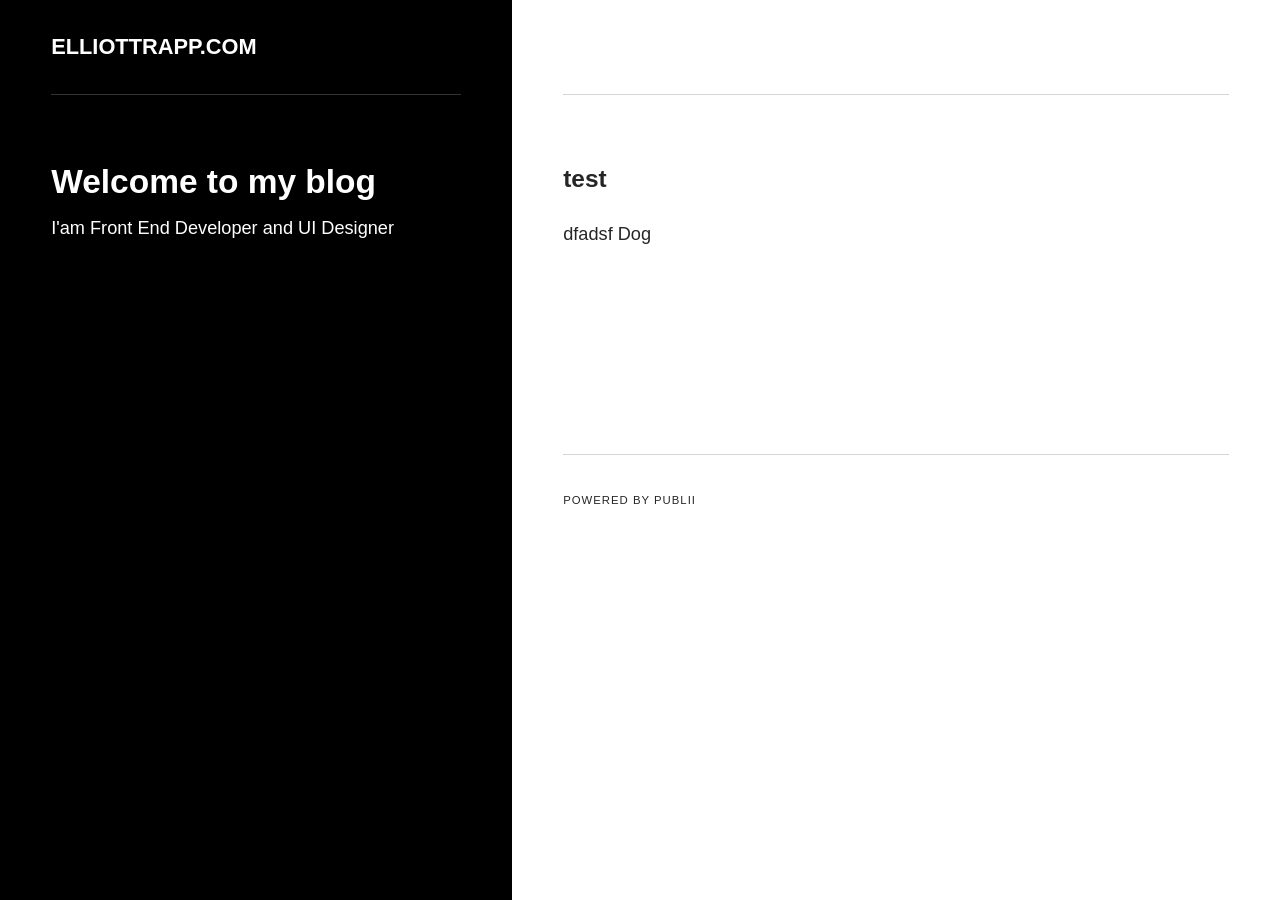
==== index.html @ a521a349 "Updated from Publii" ====
<!DOCTYPE html><html lang="en-gb"><head><meta charset="utf-8"><meta http-equiv="X-UA-Compatible" content="IE=edge"><meta name="viewport" content="width=device-width,initial-scale=1"><title>elliottrapp.com</title><meta name="generator" content="Publii Open-Source CMS for Static Site"><link rel="canonical" href="https://elliottrapp.github.io/"><link rel="alternate" type="application/atom+xml" href="https://elliottrapp.github.io/feed.xml"><link rel="alternate" type="application/json" href="https://elliottrapp.github.io/feed.json"><meta property="og:title" content="elliottrapp.com"><meta property="og:site_name" content="elliottrapp.com"><meta property="og:description" content=""><meta property="og:url" content="https://elliottrapp.github.io/"><meta property="og:type" content="website"><link rel="stylesheet" href="https://elliottrapp.github.io/assets/css/style.css?v=fb8c239619b306ba252783ad633b2018"><script type="application/ld+json">{"@context":"http://schema.org","@type":"Organization","name":"elliottrapp.com","url":"https://elliottrapp.github.io/"}</script><noscript><style>img[loading] {
                    opacity: 1;
                }</style></noscript></head><body><div class="container js-container"><div class="content"><header class="top"><div class="top__item"><a class="logo" href="https://elliottrapp.github.io/">elliottrapp.com</a></div><div class="top__item top__item--right"></div></header><main class="main"><div class="main__left"><header><h1>Welcome to my blog</h1><p>I'am Front End Developer and UI Designer</p></header></div><div class="main__right feed"><div><article class="feed__item"><header><h2><a href="https://elliottrapp.github.io/test.html">test</a></h2></header><p>dfadsf Dog</p></article></div></div></main><footer class="footer"><div class="footer__copyright">Powered by Publii</div></footer></div></div><script defer="defer" src="https://elliottrapp.github.io/assets/js/scripts.min.js?v=27706a8fe221267c1834098c796f44c1"></script><script>var images = document.querySelectorAll('img[loading]');

        for (var i = 0; i < images.length; i++) {
            if (images[i].complete) {
                images[i].classList.add('is-loaded');
            } else {
                images[i].addEventListener('load', function () {
                    this.classList.add('is-loaded');
                }, false);
            }
        }</script></body></html>
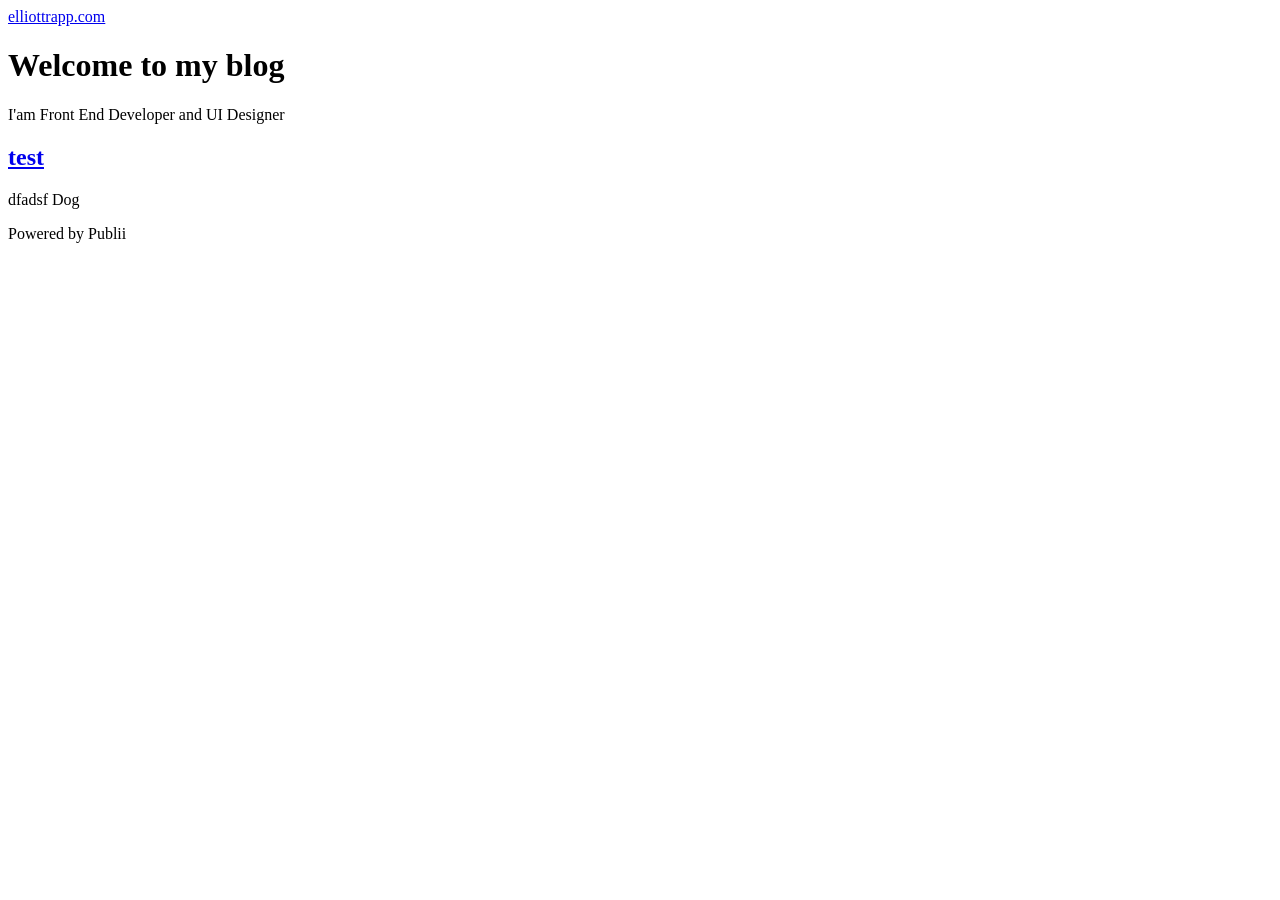
==== commit b1cce76e: "Updated from Publii" ====
--- a/index.html
+++ b/index.html
@@ -1,6 +1,6 @@
-<!DOCTYPE html><html lang="en-gb"><head><meta charset="utf-8"><meta http-equiv="X-UA-Compatible" content="IE=edge"><meta name="viewport" content="width=device-width,initial-scale=1"><title>elliottrapp.com</title><meta name="generator" content="Publii Open-Source CMS for Static Site"><link rel="canonical" href="https://elliottrapp.github.io/"><link rel="alternate" type="application/atom+xml" href="https://elliottrapp.github.io/feed.xml"><link rel="alternate" type="application/json" href="https://elliottrapp.github.io/feed.json"><meta property="og:title" content="elliottrapp.com"><meta property="og:site_name" content="elliottrapp.com"><meta property="og:description" content=""><meta property="og:url" content="https://elliottrapp.github.io/"><meta property="og:type" content="website"><link rel="stylesheet" href="https://elliottrapp.github.io/assets/css/style.css?v=fb8c239619b306ba252783ad633b2018"><script type="application/ld+json">{"@context":"http://schema.org","@type":"Organization","name":"elliottrapp.com","url":"https://elliottrapp.github.io/"}</script><noscript><style>img[loading] {
+<!DOCTYPE html><html lang="en-gb"><head><meta charset="utf-8"><meta http-equiv="X-UA-Compatible" content="IE=edge"><meta name="viewport" content="width=device-width,initial-scale=1"><title>elliottrapp.com</title><meta name="generator" content="Publii Open-Source CMS for Static Site"><link rel="canonical" href="https://elliottrapp.com/"><link rel="alternate" type="application/atom+xml" href="https://elliottrapp.com/feed.xml"><link rel="alternate" type="application/json" href="https://elliottrapp.com/feed.json"><meta property="og:title" content="elliottrapp.com"><meta property="og:site_name" content="elliottrapp.com"><meta property="og:description" content=""><meta property="og:url" content="https://elliottrapp.com/"><meta property="og:type" content="website"><link rel="stylesheet" href="https://elliottrapp.com/assets/css/style.css?v=fb8c239619b306ba252783ad633b2018"><script type="application/ld+json">{"@context":"http://schema.org","@type":"Organization","name":"elliottrapp.com","url":"https://elliottrapp.com/"}</script><noscript><style>img[loading] {
                     opacity: 1;
-                }</style></noscript></head><body><div class="container js-container"><div class="content"><header class="top"><div class="top__item"><a class="logo" href="https://elliottrapp.github.io/">elliottrapp.com</a></div><div class="top__item top__item--right"></div></header><main class="main"><div class="main__left"><header><h1>Welcome to my blog</h1><p>I'am Front End Developer and UI Designer</p></header></div><div class="main__right feed"><div><article class="feed__item"><header><h2><a href="https://elliottrapp.github.io/test.html">test</a></h2></header><p>dfadsf Dog</p></article></div></div></main><footer class="footer"><div class="footer__copyright">Powered by Publii</div></footer></div></div><script defer="defer" src="https://elliottrapp.github.io/assets/js/scripts.min.js?v=27706a8fe221267c1834098c796f44c1"></script><script>var images = document.querySelectorAll('img[loading]');
+                }</style></noscript></head><body><div class="container js-container"><div class="content"><header class="top"><div class="top__item"><a class="logo" href="https://elliottrapp.com/">elliottrapp.com</a></div><div class="top__item top__item--right"></div></header><main class="main"><div class="main__left"><header><h1>Welcome to my blog</h1><p>I'am Front End Developer and UI Designer</p></header></div><div class="main__right feed"><div><article class="feed__item"><header><h2><a href="https://elliottrapp.com/test.html">test</a></h2></header><p>dfadsf Dog</p></article></div></div></main><footer class="footer"><div class="footer__copyright">Powered by Publii</div></footer></div></div><script defer="defer" src="https://elliottrapp.com/assets/js/scripts.min.js?v=27706a8fe221267c1834098c796f44c1"></script><script>var images = document.querySelectorAll('img[loading]');
 
         for (var i = 0; i < images.length; i++) {
             if (images[i].complete) {
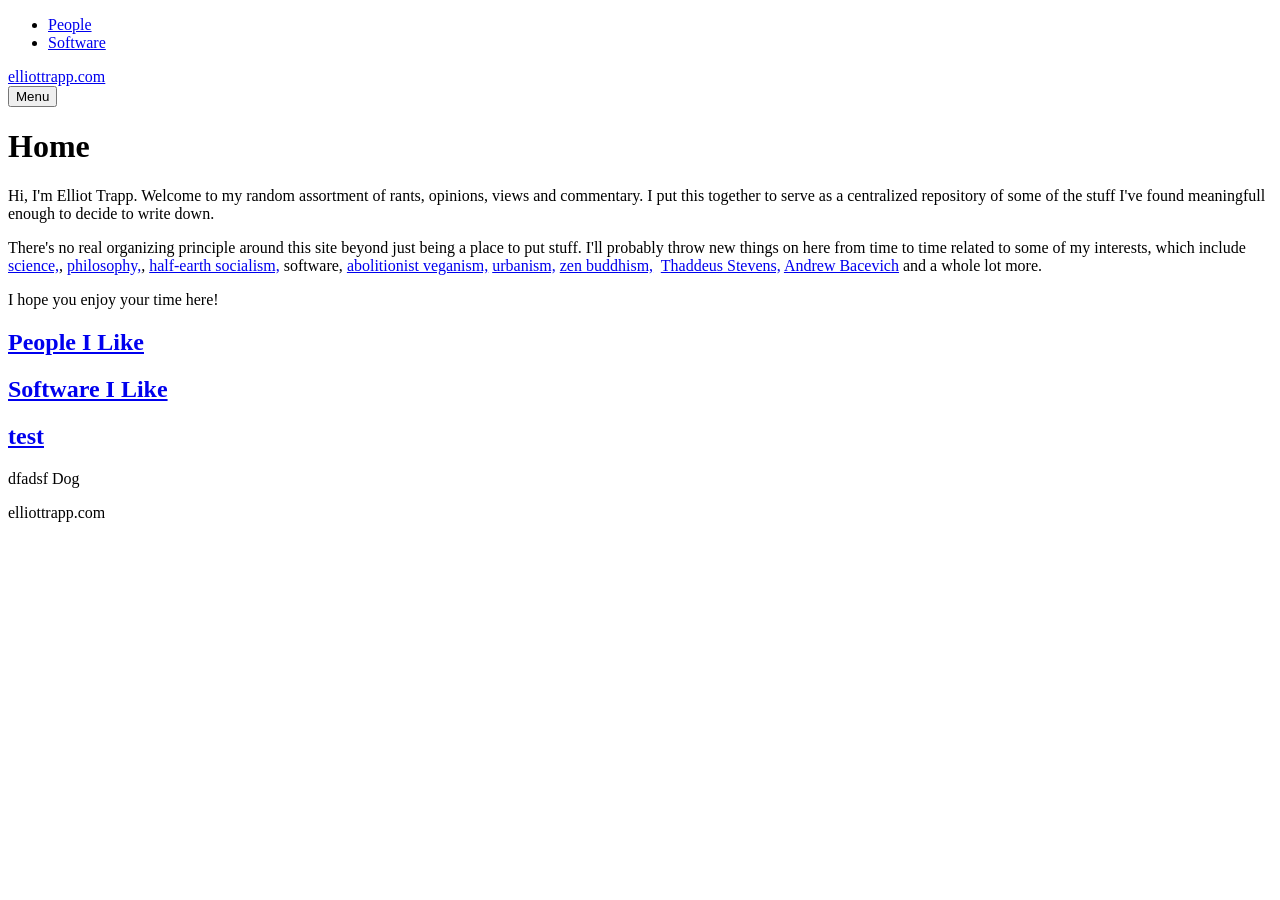
==== commit 3b4c66de: "Updated from Publii" ====
--- a/index.html
+++ b/index.html
@@ -1,6 +1,6 @@
 <!DOCTYPE html><html lang="en-gb"><head><meta charset="utf-8"><meta http-equiv="X-UA-Compatible" content="IE=edge"><meta name="viewport" content="width=device-width,initial-scale=1"><title>elliottrapp.com</title><meta name="generator" content="Publii Open-Source CMS for Static Site"><link rel="canonical" href="https://elliottrapp.com/"><link rel="alternate" type="application/atom+xml" href="https://elliottrapp.com/feed.xml"><link rel="alternate" type="application/json" href="https://elliottrapp.com/feed.json"><meta property="og:title" content="elliottrapp.com"><meta property="og:site_name" content="elliottrapp.com"><meta property="og:description" content=""><meta property="og:url" content="https://elliottrapp.com/"><meta property="og:type" content="website"><link rel="stylesheet" href="https://elliottrapp.com/assets/css/style.css?v=fb8c239619b306ba252783ad633b2018"><script type="application/ld+json">{"@context":"http://schema.org","@type":"Organization","name":"elliottrapp.com","url":"https://elliottrapp.com/"}</script><noscript><style>img[loading] {
                     opacity: 1;
-                }</style></noscript></head><body><div class="container js-container"><div class="content"><header class="top"><div class="top__item"><a class="logo" href="https://elliottrapp.com/">elliottrapp.com</a></div><div class="top__item top__item--right"></div></header><main class="main"><div class="main__left"><header><h1>Welcome to my blog</h1><p>I'am Front End Developer and UI Designer</p></header></div><div class="main__right feed"><div><article class="feed__item"><header><h2><a href="https://elliottrapp.com/test.html">test</a></h2></header><p>dfadsf Dog</p></article></div></div></main><footer class="footer"><div class="footer__copyright">Powered by Publii</div></footer></div></div><script defer="defer" src="https://elliottrapp.com/assets/js/scripts.min.js?v=27706a8fe221267c1834098c796f44c1"></script><script>var images = document.querySelectorAll('img[loading]');
+                }</style></noscript></head><body><div class="container js-container"><nav class="menu"><ul class="navbar__menu"><li><a href="https://elliottrapp.com/people-i-like.html" target="_self">People</a></li><li><a href="https://elliottrapp.com/software-i-like.html" target="_self">Software</a></li></ul></nav><div class="content"><header class="top"><div class="top__item"><a class="logo" href="https://elliottrapp.com/">elliottrapp.com</a></div><div class="top__item top__item--right"><button class="menu-toggle js-menu-toggle" aria-label="Menu" aria-expanded="false"><span class="menu-toggle-box"><span class="menu-toggle-inner">Menu</span></span></button></div></header><main class="main"><div class="main__left"><header><h1>Home</h1><p>Hi, I'm Elliot Trapp. Welcome to my random assortment of rants, opinions, views and commentary. I put this together to serve as a centralized repository of some of the stuff I've found meaningfull enough to decide to write down.</p><p>There's no real organizing principle around this site beyond just being a place to put stuff. I'll probably throw new things on here from time to time related to some of my interests, which include <a href="https://www.jpl.nasa.gov/">science,</a>, <a href="https://beingandshowtime.com/">philosophy,</a>, <a href="https://www.half.earth/">half-earth socialism,</a> software, <a href="https://www.abolitionistapproach.com/">abolitionist veganism,</a> <a href="https://www.youtube.com/channel/UC0intLFzLaudFG-xAvUEO-A">urbanism,</a> <a href="https://zcla.org/">zen buddhism,</a>  <a href="https://en.wikipedia.org/wiki/Thaddeus_Stevens">Thaddeus Stevens,</a> <a href="https://en.wikipedia.org/wiki/Andrew_Bacevich">Andrew Bacevich</a> and a whole lot more.</p><p>I hope you enjoy your time here!</p></header></div><div class="main__right feed"><div><article class="feed__item"><header><h2><a href="https://elliottrapp.com/people-i-like.html">People I Like</a></h2></header><p></p></article><article class="feed__item"><header><h2><a href="https://elliottrapp.com/software-i-like.html">Software I Like</a></h2></header><p></p></article><article class="feed__item"><header><h2><a href="https://elliottrapp.com/test.html">test</a></h2></header><p>dfadsf Dog</p></article></div></div></main><footer class="footer"><div class="footer__copyright">elliottrapp.com</div></footer></div></div><script defer="defer" src="https://elliottrapp.com/assets/js/scripts.min.js?v=27706a8fe221267c1834098c796f44c1"></script><script>var images = document.querySelectorAll('img[loading]');
 
         for (var i = 0; i < images.length; i++) {
             if (images[i].complete) {
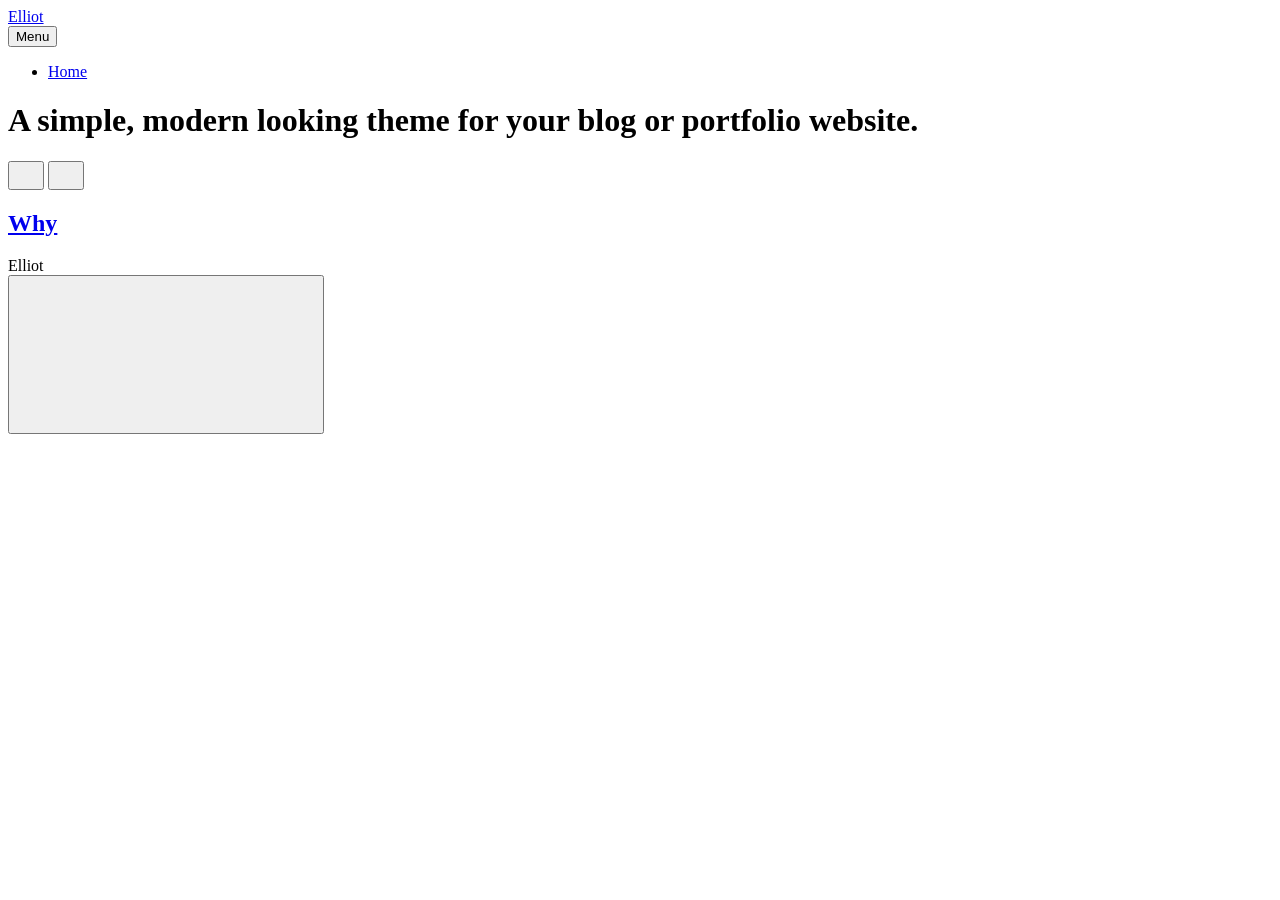
==== commit e38531d6: "Updated from Publii" ====
--- a/index.html
+++ b/index.html
@@ -1,13 +1,17 @@
-<!DOCTYPE html><html lang="en-gb"><head><meta charset="utf-8"><meta http-equiv="X-UA-Compatible" content="IE=edge"><meta name="viewport" content="width=device-width,initial-scale=1"><title>elliottrapp.com</title><meta name="generator" content="Publii Open-Source CMS for Static Site"><link rel="canonical" href="https://elliottrapp.com/"><link rel="alternate" type="application/atom+xml" href="https://elliottrapp.com/feed.xml"><link rel="alternate" type="application/json" href="https://elliottrapp.com/feed.json"><meta property="og:title" content="elliottrapp.com"><meta property="og:site_name" content="elliottrapp.com"><meta property="og:description" content=""><meta property="og:url" content="https://elliottrapp.com/"><meta property="og:type" content="website"><link rel="stylesheet" href="https://elliottrapp.com/assets/css/style.css?v=fb8c239619b306ba252783ad633b2018"><script type="application/ld+json">{"@context":"http://schema.org","@type":"Organization","name":"elliottrapp.com","url":"https://elliottrapp.com/"}</script><noscript><style>img[loading] {
+<!DOCTYPE html><html lang="en-gb"><head><meta charset="utf-8"><meta http-equiv="X-UA-Compatible" content="IE=edge"><meta name="viewport" content="width=device-width,initial-scale=1"><title>Elliot</title><meta name="generator" content="Publii Open-Source CMS for Static Site"><link rel="canonical" href="https://elliottrapp.com/"><link rel="alternate" type="application/atom+xml" href="https://elliottrapp.com/feed.xml"><link rel="alternate" type="application/json" href="https://elliottrapp.com/feed.json"><meta property="og:title" content="Elliot"><meta property="og:site_name" content="Elliot"><meta property="og:description" content=""><meta property="og:url" content="https://elliottrapp.com/"><meta property="og:type" content="website"><link rel="stylesheet" href="https://elliottrapp.com/assets/css/style.css?v=3532e13fd0b9096d454aec3a49aa703f"><script type="application/ld+json">{"@context":"http://schema.org","@type":"Organization","name":"Elliot","url":"https://elliottrapp.com/"}</script><noscript><style>img[loading] {
                     opacity: 1;
-                }</style></noscript></head><body><div class="container js-container"><nav class="menu"><ul class="navbar__menu"><li><a href="https://elliottrapp.com/people-i-like.html" target="_self">People</a></li><li><a href="https://elliottrapp.com/software-i-like.html" target="_self">Software</a></li></ul></nav><div class="content"><header class="top"><div class="top__item"><a class="logo" href="https://elliottrapp.com/">elliottrapp.com</a></div><div class="top__item top__item--right"><button class="menu-toggle js-menu-toggle" aria-label="Menu" aria-expanded="false"><span class="menu-toggle-box"><span class="menu-toggle-inner">Menu</span></span></button></div></header><main class="main"><div class="main__left"><header><h1>Home</h1><p>Hi, I'm Elliot Trapp. Welcome to my random assortment of rants, opinions, views and commentary. I put this together to serve as a centralized repository of some of the stuff I've found meaningfull enough to decide to write down.</p><p>There's no real organizing principle around this site beyond just being a place to put stuff. I'll probably throw new things on here from time to time related to some of my interests, which include <a href="https://www.jpl.nasa.gov/">science,</a>, <a href="https://beingandshowtime.com/">philosophy,</a>, <a href="https://www.half.earth/">half-earth socialism,</a> software, <a href="https://www.abolitionistapproach.com/">abolitionist veganism,</a> <a href="https://www.youtube.com/channel/UC0intLFzLaudFG-xAvUEO-A">urbanism,</a> <a href="https://zcla.org/">zen buddhism,</a>  <a href="https://en.wikipedia.org/wiki/Thaddeus_Stevens">Thaddeus Stevens,</a> <a href="https://en.wikipedia.org/wiki/Andrew_Bacevich">Andrew Bacevich</a> and a whole lot more.</p><p>I hope you enjoy your time here!</p></header></div><div class="main__right feed"><div><article class="feed__item"><header><h2><a href="https://elliottrapp.com/people-i-like.html">People I Like</a></h2></header><p></p></article><article class="feed__item"><header><h2><a href="https://elliottrapp.com/software-i-like.html">Software I Like</a></h2></header><p></p></article><article class="feed__item"><header><h2><a href="https://elliottrapp.com/test.html">test</a></h2></header><p>dfadsf Dog</p></article></div></div></main><footer class="footer"><div class="footer__copyright">elliottrapp.com</div></footer></div></div><script defer="defer" src="https://elliottrapp.com/assets/js/scripts.min.js?v=27706a8fe221267c1834098c796f44c1"></script><script>var images = document.querySelectorAll('img[loading]');
-
-        for (var i = 0; i < images.length; i++) {
+                }</style></noscript></head><body class="lines"><div class="container lines lines--right"><header class="header"><a href="https://elliottrapp.com/" class="logo">Elliot</a><nav class="navbar js-navbar"><button class="navbar__toggle js-toggle" aria-label="Menu">Menu</button><ul class="navbar__menu"><li class="active"><a href="https://elliottrapp.com/" target="_self">Home</a></li></ul></nav></header><main class="main"><div class="hero"><h1>A simple, modern looking theme for your blog or portfolio website.</h1></div><div class="main__content"><div class="l-options"><div class="l-options__item switchers"><button class="switchers__item is-active"><svg width="20" height="20" fill="currentColor"><use xlink:href="https://elliottrapp.com/assets/svg/svg-map.svg#switcher-grid"/></svg></button> <button class="switchers__item"><svg width="20" height="20" fill="currentColor"><use xlink:href="https://elliottrapp.com/assets/svg/svg-map.svg#switcher-rows"/></svg></button></div></div><div class="l-grid l-grid--2"><article class="c-card"><div class="c-card__wrapper"><div class="c-card__content"><header><h2 class="c-card__title"><a href="https://elliottrapp.com/why-2.html" class="invert">Why</a></h2></header><footer class="c-card__meta"></footer></div></div></article></div></div></main><footer class="footer"><div class="footer__left"><div class="footer__copy">Elliot</div></div><button onclick="backToTopFunction()" id="backToTop" class="footer__bttop" aria-label="Back to top" title="Back to top"><svg><use xlink:href="https://elliottrapp.com/assets/svg/svg-map.svg#toparrow"/></svg></button></footer></div><script>window.publiiThemeMenuConfig = { mobileMenuMode: 'sidebar', animationSpeed: 300, submenuWidth: 'auto', doubleClickTime: 500, mobileMenuExpandableSubmenus: true, relatedContainerForOverlayMenuSelector: '.navbar', };</script><script defer="defer" src="https://elliottrapp.com/assets/js/scripts.min.js?v=8190bbfcf662a6d5bf1ad35d88ad1ec9"></script><script>function publiiDetectLoadedImages () {
+         var images = document.querySelectorAll('img[loading]:not(.is-loaded)');
+         for (var i = 0; i < images.length; i++) {
             if (images[i].complete) {
-                images[i].classList.add('is-loaded');
+               images[i].classList.add('is-loaded');
+               images[i].parentNode.classList.remove('is-img-loading');
             } else {
-                images[i].addEventListener('load', function () {
-                    this.classList.add('is-loaded');
-                }, false);
+               images[i].addEventListener('load', function () {
+                  this.classList.add('is-loaded');
+                  this.parentNode.classList.remove('is-img-loading');
+               }, false);
             }
-        }</script></body></html>+         }
+      }
+      publiiDetectLoadedImages();</script></body></html>
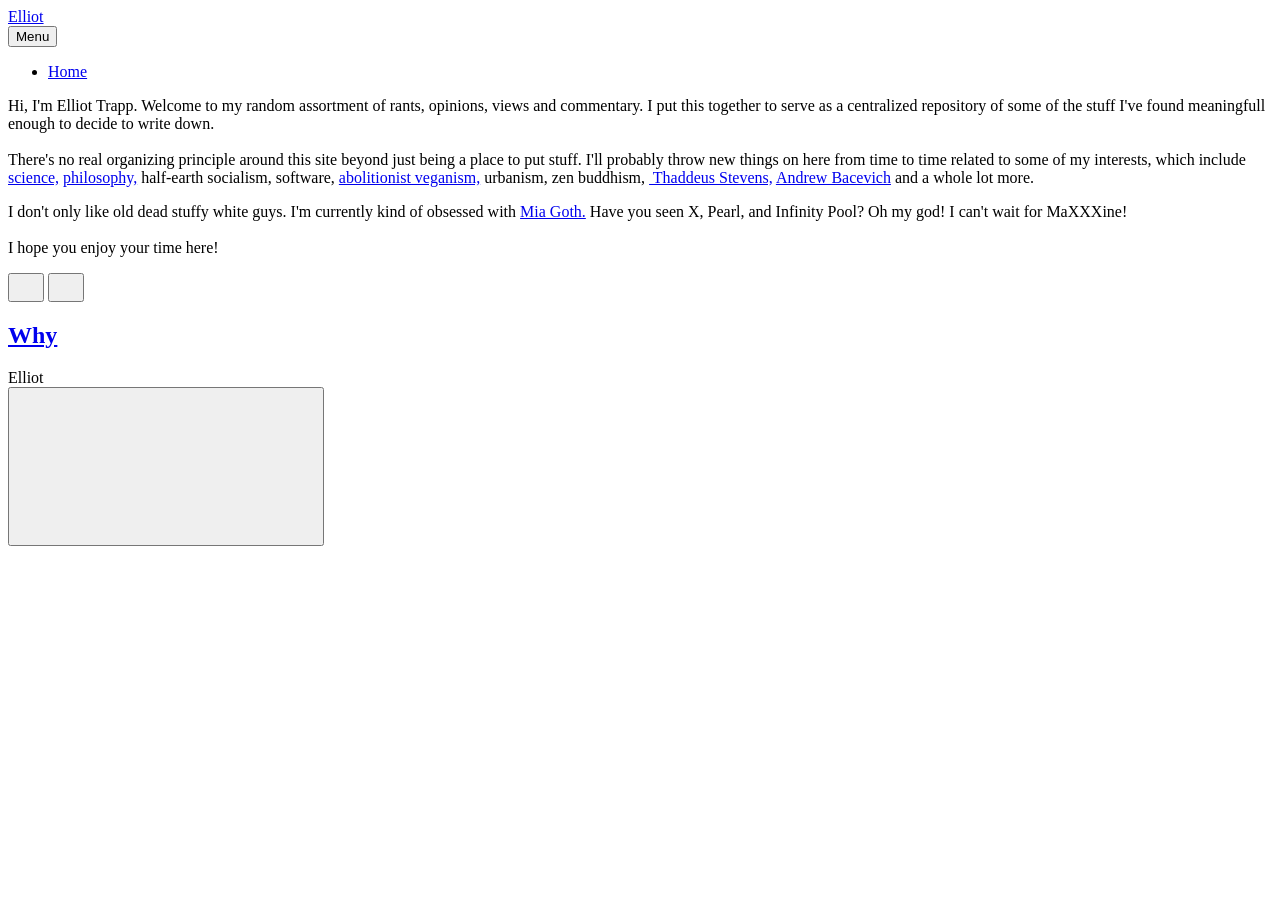
==== commit 7c2e09a2: "Updated from Publii" ====
--- a/index.html
+++ b/index.html
@@ -1,6 +1,6 @@
 <!DOCTYPE html><html lang="en-gb"><head><meta charset="utf-8"><meta http-equiv="X-UA-Compatible" content="IE=edge"><meta name="viewport" content="width=device-width,initial-scale=1"><title>Elliot</title><meta name="generator" content="Publii Open-Source CMS for Static Site"><link rel="canonical" href="https://elliottrapp.com/"><link rel="alternate" type="application/atom+xml" href="https://elliottrapp.com/feed.xml"><link rel="alternate" type="application/json" href="https://elliottrapp.com/feed.json"><meta property="og:title" content="Elliot"><meta property="og:site_name" content="Elliot"><meta property="og:description" content=""><meta property="og:url" content="https://elliottrapp.com/"><meta property="og:type" content="website"><link rel="stylesheet" href="https://elliottrapp.com/assets/css/style.css?v=3532e13fd0b9096d454aec3a49aa703f"><script type="application/ld+json">{"@context":"http://schema.org","@type":"Organization","name":"Elliot","url":"https://elliottrapp.com/"}</script><noscript><style>img[loading] {
                     opacity: 1;
-                }</style></noscript></head><body class="lines"><div class="container lines lines--right"><header class="header"><a href="https://elliottrapp.com/" class="logo">Elliot</a><nav class="navbar js-navbar"><button class="navbar__toggle js-toggle" aria-label="Menu">Menu</button><ul class="navbar__menu"><li class="active"><a href="https://elliottrapp.com/" target="_self">Home</a></li></ul></nav></header><main class="main"><div class="hero"><h1>A simple, modern looking theme for your blog or portfolio website.</h1></div><div class="main__content"><div class="l-options"><div class="l-options__item switchers"><button class="switchers__item is-active"><svg width="20" height="20" fill="currentColor"><use xlink:href="https://elliottrapp.com/assets/svg/svg-map.svg#switcher-grid"/></svg></button> <button class="switchers__item"><svg width="20" height="20" fill="currentColor"><use xlink:href="https://elliottrapp.com/assets/svg/svg-map.svg#switcher-rows"/></svg></button></div></div><div class="l-grid l-grid--2"><article class="c-card"><div class="c-card__wrapper"><div class="c-card__content"><header><h2 class="c-card__title"><a href="https://elliottrapp.com/why-2.html" class="invert">Why</a></h2></header><footer class="c-card__meta"></footer></div></div></article></div></div></main><footer class="footer"><div class="footer__left"><div class="footer__copy">Elliot</div></div><button onclick="backToTopFunction()" id="backToTop" class="footer__bttop" aria-label="Back to top" title="Back to top"><svg><use xlink:href="https://elliottrapp.com/assets/svg/svg-map.svg#toparrow"/></svg></button></footer></div><script>window.publiiThemeMenuConfig = { mobileMenuMode: 'sidebar', animationSpeed: 300, submenuWidth: 'auto', doubleClickTime: 500, mobileMenuExpandableSubmenus: true, relatedContainerForOverlayMenuSelector: '.navbar', };</script><script defer="defer" src="https://elliottrapp.com/assets/js/scripts.min.js?v=8190bbfcf662a6d5bf1ad35d88ad1ec9"></script><script>function publiiDetectLoadedImages () {
+                }</style></noscript></head><body class="lines"><div class="container lines lines--right"><header class="header"><a href="https://elliottrapp.com/" class="logo">Elliot</a><nav class="navbar js-navbar"><button class="navbar__toggle js-toggle" aria-label="Menu">Menu</button><ul class="navbar__menu"><li class="active"><a href="https://elliottrapp.com/" target="_self">Home</a></li></ul></nav></header><main class="main"><div class="hero"><p>Hi, I'm Elliot Trapp. Welcome to my random assortment of rants, opinions, views and commentary. I put this together to serve as a centralized repository of some of the stuff I've found meaningfull enough to decide to write down.<br><br>There's no real organizing principle around this site beyond just being a place to put stuff. I'll probably throw new things on here from time to time related to some of my interests, which include <a href="https://www.jpl.nasa.gov/">science,</a> <a href="https://beingandshowtime.com/">philosophy,</a> half-earth socialism, software, <a href="https://www.abolitionistapproach.com/">abolitionist veganism,</a> urbanism, zen buddhism, <a href="https://en.wikipedia.org/wiki/Thaddeus_Stevens"> Thaddeus Stevens,</a> <a href="https://en.wikipedia.org/wiki/Andrew_Bacevich">Andrew Bacevich</a> and a whole lot more.</p><p>I don't only like old dead stuffy white guys. I'm currently kind of obsessed with <a href="https://www.youtube.com/watch?v=Y1CbJlbafXQ">Mia Goth.</a> Have you seen X, Pearl, and Infinity Pool? Oh my god! I can't wait for MaXXXine!<br><br>I hope you enjoy your time here!</p></div><div class="main__content"><div class="l-options"><div class="l-options__item switchers"><button class="switchers__item is-active"><svg width="20" height="20" fill="currentColor"><use xlink:href="https://elliottrapp.com/assets/svg/svg-map.svg#switcher-grid"/></svg></button> <button class="switchers__item"><svg width="20" height="20" fill="currentColor"><use xlink:href="https://elliottrapp.com/assets/svg/svg-map.svg#switcher-rows"/></svg></button></div></div><div class="l-grid l-grid--2"><article class="c-card"><div class="c-card__wrapper"><div class="c-card__content"><header><h2 class="c-card__title"><a href="https://elliottrapp.com/why-2.html" class="invert">Why</a></h2></header><footer class="c-card__meta"></footer></div></div></article></div></div></main><footer class="footer"><div class="footer__left"><div class="footer__copy">Elliot</div></div><button onclick="backToTopFunction()" id="backToTop" class="footer__bttop" aria-label="Back to top" title="Back to top"><svg><use xlink:href="https://elliottrapp.com/assets/svg/svg-map.svg#toparrow"/></svg></button></footer></div><script>window.publiiThemeMenuConfig = { mobileMenuMode: 'sidebar', animationSpeed: 300, submenuWidth: 'auto', doubleClickTime: 500, mobileMenuExpandableSubmenus: true, relatedContainerForOverlayMenuSelector: '.navbar', };</script><script defer="defer" src="https://elliottrapp.com/assets/js/scripts.min.js?v=8190bbfcf662a6d5bf1ad35d88ad1ec9"></script><script>function publiiDetectLoadedImages () {
          var images = document.querySelectorAll('img[loading]:not(.is-loaded)');
          for (var i = 0; i < images.length; i++) {
             if (images[i].complete) {
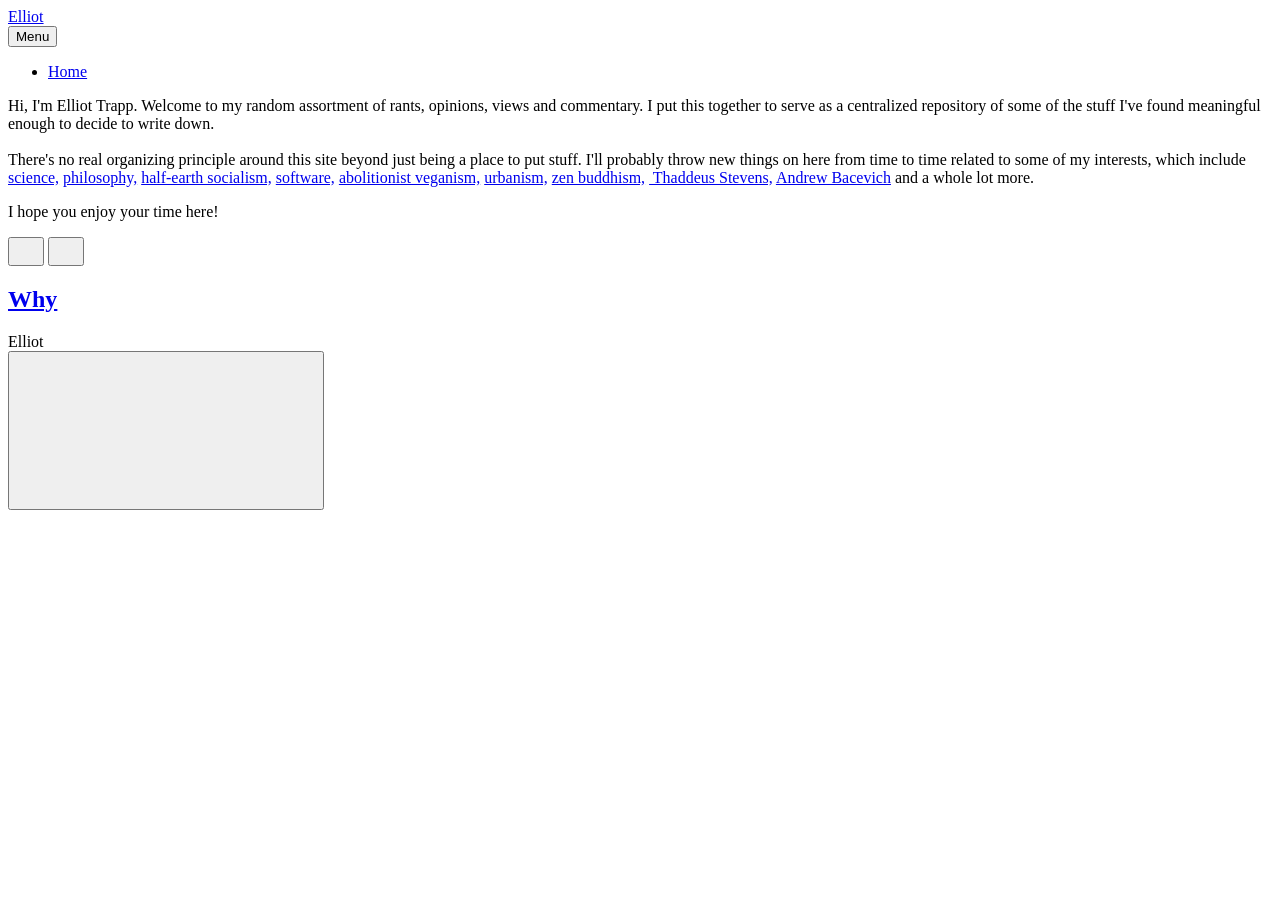
==== commit 5d6bb210: "Updated from Publii" ====
--- a/index.html
+++ b/index.html
@@ -1,6 +1,6 @@
 <!DOCTYPE html><html lang="en-gb"><head><meta charset="utf-8"><meta http-equiv="X-UA-Compatible" content="IE=edge"><meta name="viewport" content="width=device-width,initial-scale=1"><title>Elliot</title><meta name="generator" content="Publii Open-Source CMS for Static Site"><link rel="canonical" href="https://elliottrapp.com/"><link rel="alternate" type="application/atom+xml" href="https://elliottrapp.com/feed.xml"><link rel="alternate" type="application/json" href="https://elliottrapp.com/feed.json"><meta property="og:title" content="Elliot"><meta property="og:site_name" content="Elliot"><meta property="og:description" content=""><meta property="og:url" content="https://elliottrapp.com/"><meta property="og:type" content="website"><link rel="stylesheet" href="https://elliottrapp.com/assets/css/style.css?v=3532e13fd0b9096d454aec3a49aa703f"><script type="application/ld+json">{"@context":"http://schema.org","@type":"Organization","name":"Elliot","url":"https://elliottrapp.com/"}</script><noscript><style>img[loading] {
                     opacity: 1;
-                }</style></noscript></head><body class="lines"><div class="container lines lines--right"><header class="header"><a href="https://elliottrapp.com/" class="logo">Elliot</a><nav class="navbar js-navbar"><button class="navbar__toggle js-toggle" aria-label="Menu">Menu</button><ul class="navbar__menu"><li class="active"><a href="https://elliottrapp.com/" target="_self">Home</a></li></ul></nav></header><main class="main"><div class="hero"><p>Hi, I'm Elliot Trapp. Welcome to my random assortment of rants, opinions, views and commentary. I put this together to serve as a centralized repository of some of the stuff I've found meaningfull enough to decide to write down.<br><br>There's no real organizing principle around this site beyond just being a place to put stuff. I'll probably throw new things on here from time to time related to some of my interests, which include <a href="https://www.jpl.nasa.gov/">science,</a> <a href="https://beingandshowtime.com/">philosophy,</a> half-earth socialism, software, <a href="https://www.abolitionistapproach.com/">abolitionist veganism,</a> urbanism, zen buddhism, <a href="https://en.wikipedia.org/wiki/Thaddeus_Stevens"> Thaddeus Stevens,</a> <a href="https://en.wikipedia.org/wiki/Andrew_Bacevich">Andrew Bacevich</a> and a whole lot more.</p><p>I don't only like old dead stuffy white guys. I'm currently kind of obsessed with <a href="https://www.youtube.com/watch?v=Y1CbJlbafXQ">Mia Goth.</a> Have you seen X, Pearl, and Infinity Pool? Oh my god! I can't wait for MaXXXine!<br><br>I hope you enjoy your time here!</p></div><div class="main__content"><div class="l-options"><div class="l-options__item switchers"><button class="switchers__item is-active"><svg width="20" height="20" fill="currentColor"><use xlink:href="https://elliottrapp.com/assets/svg/svg-map.svg#switcher-grid"/></svg></button> <button class="switchers__item"><svg width="20" height="20" fill="currentColor"><use xlink:href="https://elliottrapp.com/assets/svg/svg-map.svg#switcher-rows"/></svg></button></div></div><div class="l-grid l-grid--2"><article class="c-card"><div class="c-card__wrapper"><div class="c-card__content"><header><h2 class="c-card__title"><a href="https://elliottrapp.com/why-2.html" class="invert">Why</a></h2></header><footer class="c-card__meta"></footer></div></div></article></div></div></main><footer class="footer"><div class="footer__left"><div class="footer__copy">Elliot</div></div><button onclick="backToTopFunction()" id="backToTop" class="footer__bttop" aria-label="Back to top" title="Back to top"><svg><use xlink:href="https://elliottrapp.com/assets/svg/svg-map.svg#toparrow"/></svg></button></footer></div><script>window.publiiThemeMenuConfig = { mobileMenuMode: 'sidebar', animationSpeed: 300, submenuWidth: 'auto', doubleClickTime: 500, mobileMenuExpandableSubmenus: true, relatedContainerForOverlayMenuSelector: '.navbar', };</script><script defer="defer" src="https://elliottrapp.com/assets/js/scripts.min.js?v=8190bbfcf662a6d5bf1ad35d88ad1ec9"></script><script>function publiiDetectLoadedImages () {
+                }</style></noscript></head><body class="lines"><div class="container lines lines--right"><header class="header"><a href="https://elliottrapp.com/" class="logo">Elliot</a><nav class="navbar js-navbar"><button class="navbar__toggle js-toggle" aria-label="Menu">Menu</button><ul class="navbar__menu"><li class="active"><a href="https://elliottrapp.com/" target="_self">Home</a></li></ul></nav></header><main class="main"><div class="hero"><p>Hi, I'm Elliot Trapp. Welcome to my random assortment of rants, opinions, views and commentary. I put this together to serve as a centralized repository of some of the stuff I've found meaningful enough to decide to write down.<br><br>There's no real organizing principle around this site beyond just being a place to put stuff. I'll probably throw new things on here from time to time related to some of my interests, which include <a href="https://www.jpl.nasa.gov/">science,</a> <a href="https://beingandshowtime.com/">philosophy,</a> <a href="https://www.half.earth/">half-earth socialism,</a> <a href="https://github.com/ElliotTrapp">software,</a> <a href="https://www.abolitionistapproach.com/">abolitionist veganism,</a> <a href="https://www.youtube.com/channel/UC0intLFzLaudFG-xAvUEO-A">urbanism,</a> <a href="https://zcla.org/">zen buddhism,</a> <a href="https://en.wikipedia.org/wiki/Thaddeus_Stevens"> Thaddeus Stevens,</a> <a href="https://en.wikipedia.org/wiki/Andrew_Bacevich">Andrew Bacevich</a> and a whole lot more.</p><p>I hope you enjoy your time here!</p></div><div class="main__content"><div class="l-options"><div class="l-options__item switchers"><button class="switchers__item is-active"><svg width="20" height="20" fill="currentColor"><use xlink:href="https://elliottrapp.com/assets/svg/svg-map.svg#switcher-grid"/></svg></button> <button class="switchers__item"><svg width="20" height="20" fill="currentColor"><use xlink:href="https://elliottrapp.com/assets/svg/svg-map.svg#switcher-rows"/></svg></button></div></div><div class="l-grid l-grid--2"><article class="c-card"><div class="c-card__wrapper"><div class="c-card__content"><header><h2 class="c-card__title"><a href="https://elliottrapp.com/why-2.html" class="invert">Why</a></h2></header><footer class="c-card__meta"></footer></div></div></article></div></div></main><footer class="footer"><div class="footer__left"><div class="footer__copy">Elliot</div></div><button onclick="backToTopFunction()" id="backToTop" class="footer__bttop" aria-label="Back to top" title="Back to top"><svg><use xlink:href="https://elliottrapp.com/assets/svg/svg-map.svg#toparrow"/></svg></button></footer></div><script>window.publiiThemeMenuConfig = { mobileMenuMode: 'sidebar', animationSpeed: 300, submenuWidth: 'auto', doubleClickTime: 500, mobileMenuExpandableSubmenus: true, relatedContainerForOverlayMenuSelector: '.navbar', };</script><script defer="defer" src="https://elliottrapp.com/assets/js/scripts.min.js?v=8190bbfcf662a6d5bf1ad35d88ad1ec9"></script><script>function publiiDetectLoadedImages () {
          var images = document.querySelectorAll('img[loading]:not(.is-loaded)');
          for (var i = 0; i < images.length; i++) {
             if (images[i].complete) {
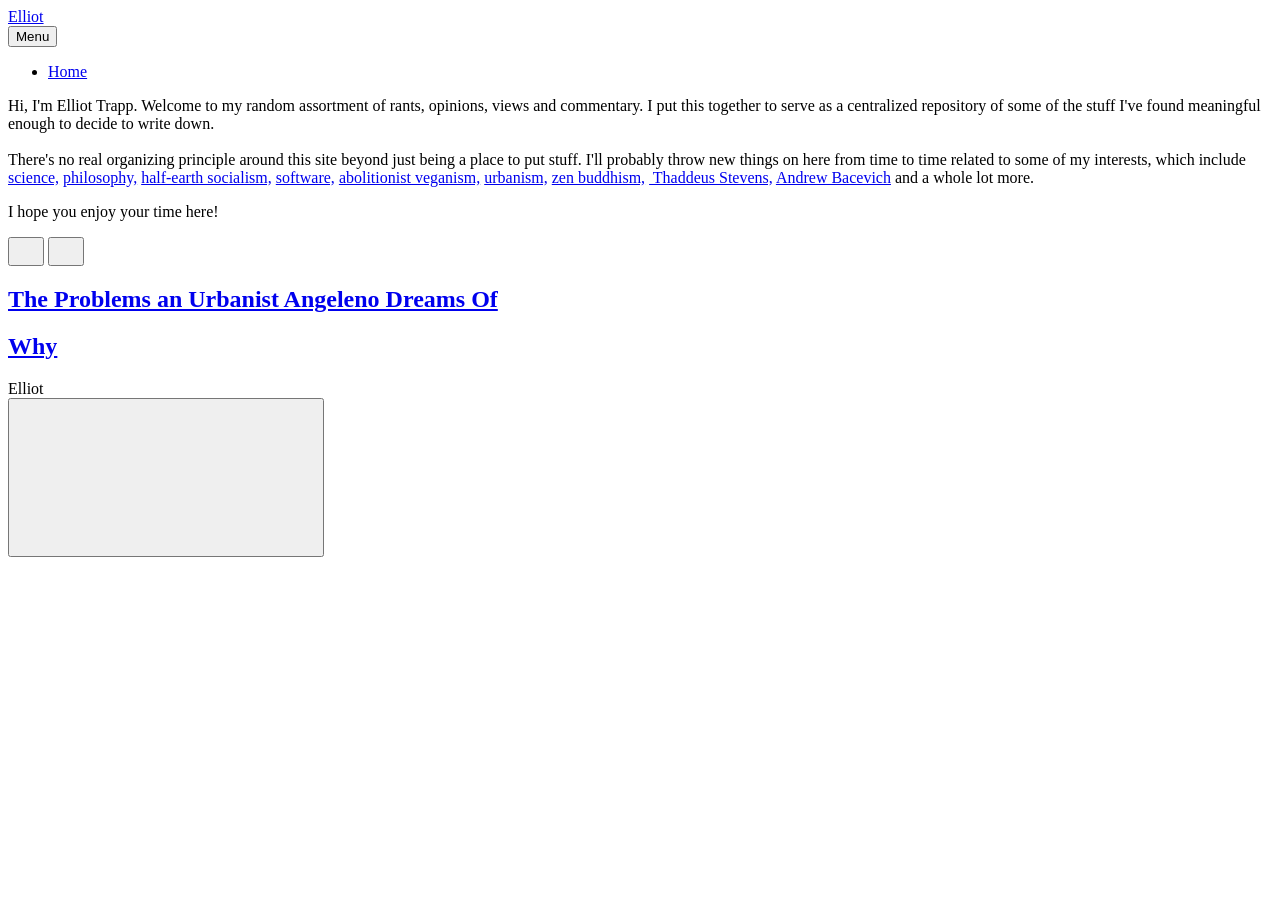
==== commit 41c79583: "Updated from Publii" ====
--- a/index.html
+++ b/index.html
@@ -1,6 +1,6 @@
 <!DOCTYPE html><html lang="en-gb"><head><meta charset="utf-8"><meta http-equiv="X-UA-Compatible" content="IE=edge"><meta name="viewport" content="width=device-width,initial-scale=1"><title>Elliot</title><meta name="generator" content="Publii Open-Source CMS for Static Site"><link rel="canonical" href="https://elliottrapp.com/"><link rel="alternate" type="application/atom+xml" href="https://elliottrapp.com/feed.xml"><link rel="alternate" type="application/json" href="https://elliottrapp.com/feed.json"><meta property="og:title" content="Elliot"><meta property="og:site_name" content="Elliot"><meta property="og:description" content=""><meta property="og:url" content="https://elliottrapp.com/"><meta property="og:type" content="website"><link rel="stylesheet" href="https://elliottrapp.com/assets/css/style.css?v=3532e13fd0b9096d454aec3a49aa703f"><script type="application/ld+json">{"@context":"http://schema.org","@type":"Organization","name":"Elliot","url":"https://elliottrapp.com/"}</script><noscript><style>img[loading] {
                     opacity: 1;
-                }</style></noscript></head><body class="lines"><div class="container lines lines--right"><header class="header"><a href="https://elliottrapp.com/" class="logo">Elliot</a><nav class="navbar js-navbar"><button class="navbar__toggle js-toggle" aria-label="Menu">Menu</button><ul class="navbar__menu"><li class="active"><a href="https://elliottrapp.com/" target="_self">Home</a></li></ul></nav></header><main class="main"><div class="hero"><p>Hi, I'm Elliot Trapp. Welcome to my random assortment of rants, opinions, views and commentary. I put this together to serve as a centralized repository of some of the stuff I've found meaningful enough to decide to write down.<br><br>There's no real organizing principle around this site beyond just being a place to put stuff. I'll probably throw new things on here from time to time related to some of my interests, which include <a href="https://www.jpl.nasa.gov/">science,</a> <a href="https://beingandshowtime.com/">philosophy,</a> <a href="https://www.half.earth/">half-earth socialism,</a> <a href="https://github.com/ElliotTrapp">software,</a> <a href="https://www.abolitionistapproach.com/">abolitionist veganism,</a> <a href="https://www.youtube.com/channel/UC0intLFzLaudFG-xAvUEO-A">urbanism,</a> <a href="https://zcla.org/">zen buddhism,</a> <a href="https://en.wikipedia.org/wiki/Thaddeus_Stevens"> Thaddeus Stevens,</a> <a href="https://en.wikipedia.org/wiki/Andrew_Bacevich">Andrew Bacevich</a> and a whole lot more.</p><p>I hope you enjoy your time here!</p></div><div class="main__content"><div class="l-options"><div class="l-options__item switchers"><button class="switchers__item is-active"><svg width="20" height="20" fill="currentColor"><use xlink:href="https://elliottrapp.com/assets/svg/svg-map.svg#switcher-grid"/></svg></button> <button class="switchers__item"><svg width="20" height="20" fill="currentColor"><use xlink:href="https://elliottrapp.com/assets/svg/svg-map.svg#switcher-rows"/></svg></button></div></div><div class="l-grid l-grid--2"><article class="c-card"><div class="c-card__wrapper"><div class="c-card__content"><header><h2 class="c-card__title"><a href="https://elliottrapp.com/why-2.html" class="invert">Why</a></h2></header><footer class="c-card__meta"></footer></div></div></article></div></div></main><footer class="footer"><div class="footer__left"><div class="footer__copy">Elliot</div></div><button onclick="backToTopFunction()" id="backToTop" class="footer__bttop" aria-label="Back to top" title="Back to top"><svg><use xlink:href="https://elliottrapp.com/assets/svg/svg-map.svg#toparrow"/></svg></button></footer></div><script>window.publiiThemeMenuConfig = { mobileMenuMode: 'sidebar', animationSpeed: 300, submenuWidth: 'auto', doubleClickTime: 500, mobileMenuExpandableSubmenus: true, relatedContainerForOverlayMenuSelector: '.navbar', };</script><script defer="defer" src="https://elliottrapp.com/assets/js/scripts.min.js?v=8190bbfcf662a6d5bf1ad35d88ad1ec9"></script><script>function publiiDetectLoadedImages () {
+                }</style></noscript></head><body class="lines"><div class="container lines lines--right"><header class="header"><a href="https://elliottrapp.com/" class="logo">Elliot</a><nav class="navbar js-navbar"><button class="navbar__toggle js-toggle" aria-label="Menu">Menu</button><ul class="navbar__menu"><li class="active"><a href="https://elliottrapp.com/" target="_self">Home</a></li></ul></nav></header><main class="main"><div class="hero"><p>Hi, I'm Elliot Trapp. Welcome to my random assortment of rants, opinions, views and commentary. I put this together to serve as a centralized repository of some of the stuff I've found meaningful enough to decide to write down.<br><br>There's no real organizing principle around this site beyond just being a place to put stuff. I'll probably throw new things on here from time to time related to some of my interests, which include <a href="https://www.jpl.nasa.gov/">science,</a> <a href="https://beingandshowtime.com/">philosophy,</a> <a href="https://www.half.earth/">half-earth socialism,</a> <a href="https://github.com/ElliotTrapp">software,</a> <a href="https://www.abolitionistapproach.com/">abolitionist veganism,</a> <a href="https://www.youtube.com/channel/UC0intLFzLaudFG-xAvUEO-A">urbanism,</a> <a href="https://zcla.org/">zen buddhism,</a> <a href="https://en.wikipedia.org/wiki/Thaddeus_Stevens"> Thaddeus Stevens,</a> <a href="https://en.wikipedia.org/wiki/Andrew_Bacevich">Andrew Bacevich</a> and a whole lot more.</p><p>I hope you enjoy your time here!</p></div><div class="main__content"><div class="l-options"><div class="l-options__item switchers"><button class="switchers__item is-active"><svg width="20" height="20" fill="currentColor"><use xlink:href="https://elliottrapp.com/assets/svg/svg-map.svg#switcher-grid"/></svg></button> <button class="switchers__item"><svg width="20" height="20" fill="currentColor"><use xlink:href="https://elliottrapp.com/assets/svg/svg-map.svg#switcher-rows"/></svg></button></div></div><div class="l-grid l-grid--2"><article class="c-card"><div class="c-card__wrapper"><div class="c-card__content"><header><h2 class="c-card__title"><a href="https://elliottrapp.com/g.html" class="invert">The Problems an Urbanist Angeleno Dreams Of</a></h2></header><footer class="c-card__meta"></footer></div></div></article><article class="c-card"><div class="c-card__wrapper"><div class="c-card__content"><header><h2 class="c-card__title"><a href="https://elliottrapp.com/why-2.html" class="invert">Why</a></h2></header><footer class="c-card__meta"></footer></div></div></article></div></div></main><footer class="footer"><div class="footer__left"><div class="footer__copy">Elliot</div></div><button onclick="backToTopFunction()" id="backToTop" class="footer__bttop" aria-label="Back to top" title="Back to top"><svg><use xlink:href="https://elliottrapp.com/assets/svg/svg-map.svg#toparrow"/></svg></button></footer></div><script>window.publiiThemeMenuConfig = { mobileMenuMode: 'sidebar', animationSpeed: 300, submenuWidth: 'auto', doubleClickTime: 500, mobileMenuExpandableSubmenus: true, relatedContainerForOverlayMenuSelector: '.navbar', };</script><script defer="defer" src="https://elliottrapp.com/assets/js/scripts.min.js?v=8190bbfcf662a6d5bf1ad35d88ad1ec9"></script><script>function publiiDetectLoadedImages () {
          var images = document.querySelectorAll('img[loading]:not(.is-loaded)');
          for (var i = 0; i < images.length; i++) {
             if (images[i].complete) {
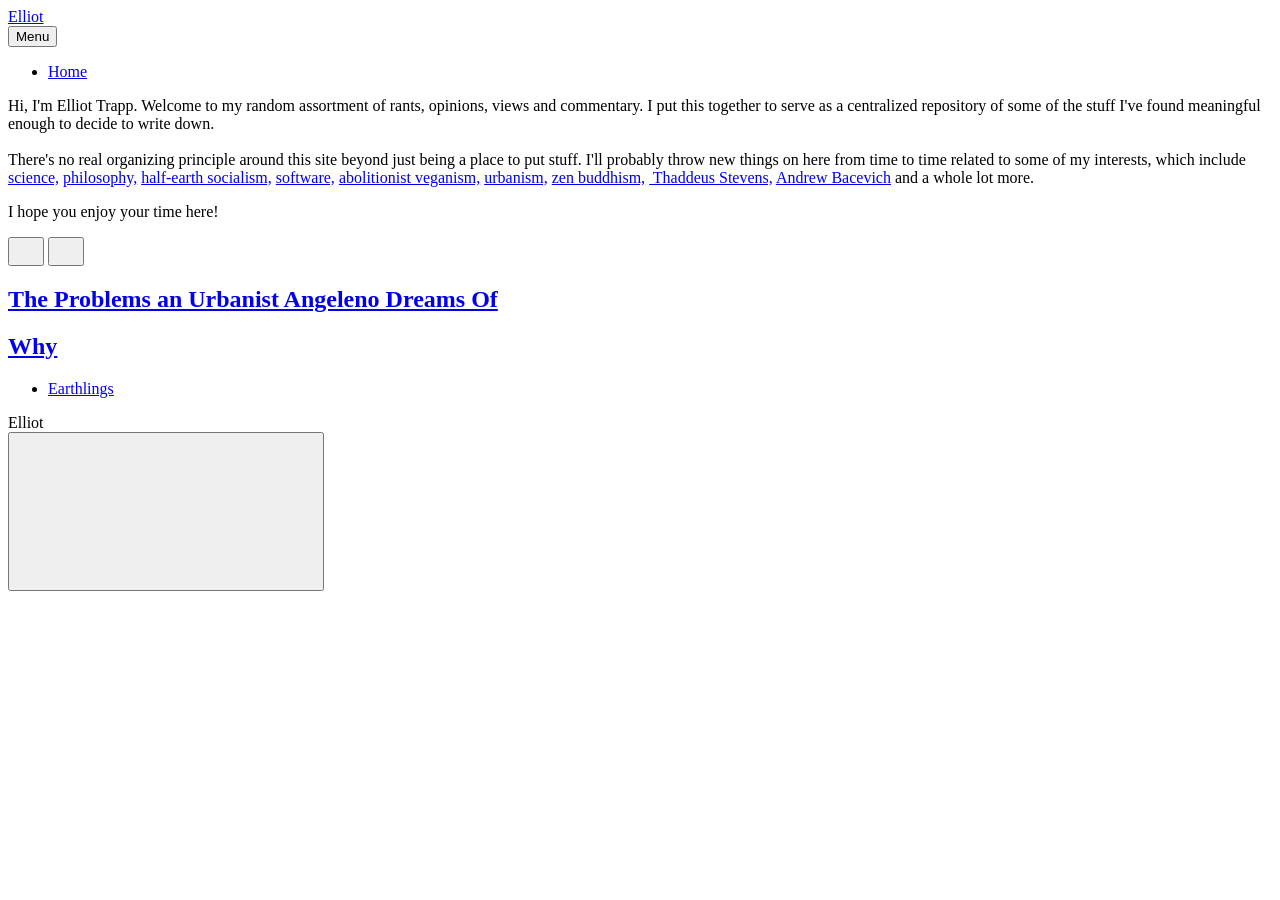
==== commit f918d438: "Updated from Publii" ====
--- a/index.html
+++ b/index.html
@@ -1,6 +1,6 @@
 <!DOCTYPE html><html lang="en-gb"><head><meta charset="utf-8"><meta http-equiv="X-UA-Compatible" content="IE=edge"><meta name="viewport" content="width=device-width,initial-scale=1"><title>Elliot</title><meta name="generator" content="Publii Open-Source CMS for Static Site"><link rel="canonical" href="https://elliottrapp.com/"><link rel="alternate" type="application/atom+xml" href="https://elliottrapp.com/feed.xml"><link rel="alternate" type="application/json" href="https://elliottrapp.com/feed.json"><meta property="og:title" content="Elliot"><meta property="og:site_name" content="Elliot"><meta property="og:description" content=""><meta property="og:url" content="https://elliottrapp.com/"><meta property="og:type" content="website"><link rel="stylesheet" href="https://elliottrapp.com/assets/css/style.css?v=3532e13fd0b9096d454aec3a49aa703f"><script type="application/ld+json">{"@context":"http://schema.org","@type":"Organization","name":"Elliot","url":"https://elliottrapp.com/"}</script><noscript><style>img[loading] {
                     opacity: 1;
-                }</style></noscript></head><body class="lines"><div class="container lines lines--right"><header class="header"><a href="https://elliottrapp.com/" class="logo">Elliot</a><nav class="navbar js-navbar"><button class="navbar__toggle js-toggle" aria-label="Menu">Menu</button><ul class="navbar__menu"><li class="active"><a href="https://elliottrapp.com/" target="_self">Home</a></li></ul></nav></header><main class="main"><div class="hero"><p>Hi, I'm Elliot Trapp. Welcome to my random assortment of rants, opinions, views and commentary. I put this together to serve as a centralized repository of some of the stuff I've found meaningful enough to decide to write down.<br><br>There's no real organizing principle around this site beyond just being a place to put stuff. I'll probably throw new things on here from time to time related to some of my interests, which include <a href="https://www.jpl.nasa.gov/">science,</a> <a href="https://beingandshowtime.com/">philosophy,</a> <a href="https://www.half.earth/">half-earth socialism,</a> <a href="https://github.com/ElliotTrapp">software,</a> <a href="https://www.abolitionistapproach.com/">abolitionist veganism,</a> <a href="https://www.youtube.com/channel/UC0intLFzLaudFG-xAvUEO-A">urbanism,</a> <a href="https://zcla.org/">zen buddhism,</a> <a href="https://en.wikipedia.org/wiki/Thaddeus_Stevens"> Thaddeus Stevens,</a> <a href="https://en.wikipedia.org/wiki/Andrew_Bacevich">Andrew Bacevich</a> and a whole lot more.</p><p>I hope you enjoy your time here!</p></div><div class="main__content"><div class="l-options"><div class="l-options__item switchers"><button class="switchers__item is-active"><svg width="20" height="20" fill="currentColor"><use xlink:href="https://elliottrapp.com/assets/svg/svg-map.svg#switcher-grid"/></svg></button> <button class="switchers__item"><svg width="20" height="20" fill="currentColor"><use xlink:href="https://elliottrapp.com/assets/svg/svg-map.svg#switcher-rows"/></svg></button></div></div><div class="l-grid l-grid--2"><article class="c-card"><div class="c-card__wrapper"><div class="c-card__content"><header><h2 class="c-card__title"><a href="https://elliottrapp.com/g.html" class="invert">The Problems an Urbanist Angeleno Dreams Of</a></h2></header><footer class="c-card__meta"></footer></div></div></article><article class="c-card"><div class="c-card__wrapper"><div class="c-card__content"><header><h2 class="c-card__title"><a href="https://elliottrapp.com/why-2.html" class="invert">Why</a></h2></header><footer class="c-card__meta"></footer></div></div></article></div></div></main><footer class="footer"><div class="footer__left"><div class="footer__copy">Elliot</div></div><button onclick="backToTopFunction()" id="backToTop" class="footer__bttop" aria-label="Back to top" title="Back to top"><svg><use xlink:href="https://elliottrapp.com/assets/svg/svg-map.svg#toparrow"/></svg></button></footer></div><script>window.publiiThemeMenuConfig = { mobileMenuMode: 'sidebar', animationSpeed: 300, submenuWidth: 'auto', doubleClickTime: 500, mobileMenuExpandableSubmenus: true, relatedContainerForOverlayMenuSelector: '.navbar', };</script><script defer="defer" src="https://elliottrapp.com/assets/js/scripts.min.js?v=8190bbfcf662a6d5bf1ad35d88ad1ec9"></script><script>function publiiDetectLoadedImages () {
+                }</style></noscript></head><body class="lines"><div class="container lines lines--right"><header class="header"><a href="https://elliottrapp.com/" class="logo">Elliot</a><nav class="navbar js-navbar"><button class="navbar__toggle js-toggle" aria-label="Menu">Menu</button><ul class="navbar__menu"><li class="active"><a href="https://elliottrapp.com/" target="_self">Home</a></li></ul></nav></header><main class="main"><div class="hero"><p>Hi, I'm Elliot Trapp. Welcome to my random assortment of rants, opinions, views and commentary. I put this together to serve as a centralized repository of some of the stuff I've found meaningful enough to decide to write down.<br><br>There's no real organizing principle around this site beyond just being a place to put stuff. I'll probably throw new things on here from time to time related to some of my interests, which include <a href="https://www.jpl.nasa.gov/">science,</a> <a href="https://beingandshowtime.com/">philosophy,</a> <a href="https://www.half.earth/">half-earth socialism,</a> <a href="https://github.com/ElliotTrapp">software,</a> <a href="https://www.abolitionistapproach.com/">abolitionist veganism,</a> <a href="https://www.youtube.com/channel/UC0intLFzLaudFG-xAvUEO-A">urbanism,</a> <a href="https://zcla.org/">zen buddhism,</a> <a href="https://en.wikipedia.org/wiki/Thaddeus_Stevens"> Thaddeus Stevens,</a> <a href="https://en.wikipedia.org/wiki/Andrew_Bacevich">Andrew Bacevich</a> and a whole lot more.</p><p>I hope you enjoy your time here!</p></div><div class="main__content"><div class="l-options"><div class="l-options__item switchers"><button class="switchers__item is-active"><svg width="20" height="20" fill="currentColor"><use xlink:href="https://elliottrapp.com/assets/svg/svg-map.svg#switcher-grid"/></svg></button> <button class="switchers__item"><svg width="20" height="20" fill="currentColor"><use xlink:href="https://elliottrapp.com/assets/svg/svg-map.svg#switcher-rows"/></svg></button></div></div><div class="l-grid l-grid--2"><article class="c-card"><div class="c-card__wrapper"><div class="c-card__content"><header><h2 class="c-card__title"><a href="https://elliottrapp.com/g.html" class="invert">The Problems an Urbanist Angeleno Dreams Of</a></h2></header><footer class="c-card__meta"></footer></div></div></article><article class="c-card"><div class="c-card__wrapper"><div class="c-card__content"><header><h2 class="c-card__title"><a href="https://elliottrapp.com/why-2.html" class="invert">Why</a></h2></header><footer class="c-card__meta"></footer></div></div></article></div></div></main><footer class="footer"><div class="footer__left"><ul class="footer__nav"><li><a href="https://www.nationearth.com/" class="invert" target="_blank">Earthlings</a></li></ul><div class="footer__copy">Elliot</div></div><button onclick="backToTopFunction()" id="backToTop" class="footer__bttop" aria-label="Back to top" title="Back to top"><svg><use xlink:href="https://elliottrapp.com/assets/svg/svg-map.svg#toparrow"/></svg></button></footer></div><script>window.publiiThemeMenuConfig = { mobileMenuMode: 'sidebar', animationSpeed: 300, submenuWidth: 'auto', doubleClickTime: 500, mobileMenuExpandableSubmenus: true, relatedContainerForOverlayMenuSelector: '.navbar', };</script><script defer="defer" src="https://elliottrapp.com/assets/js/scripts.min.js?v=8190bbfcf662a6d5bf1ad35d88ad1ec9"></script><script>function publiiDetectLoadedImages () {
          var images = document.querySelectorAll('img[loading]:not(.is-loaded)');
          for (var i = 0; i < images.length; i++) {
             if (images[i].complete) {
